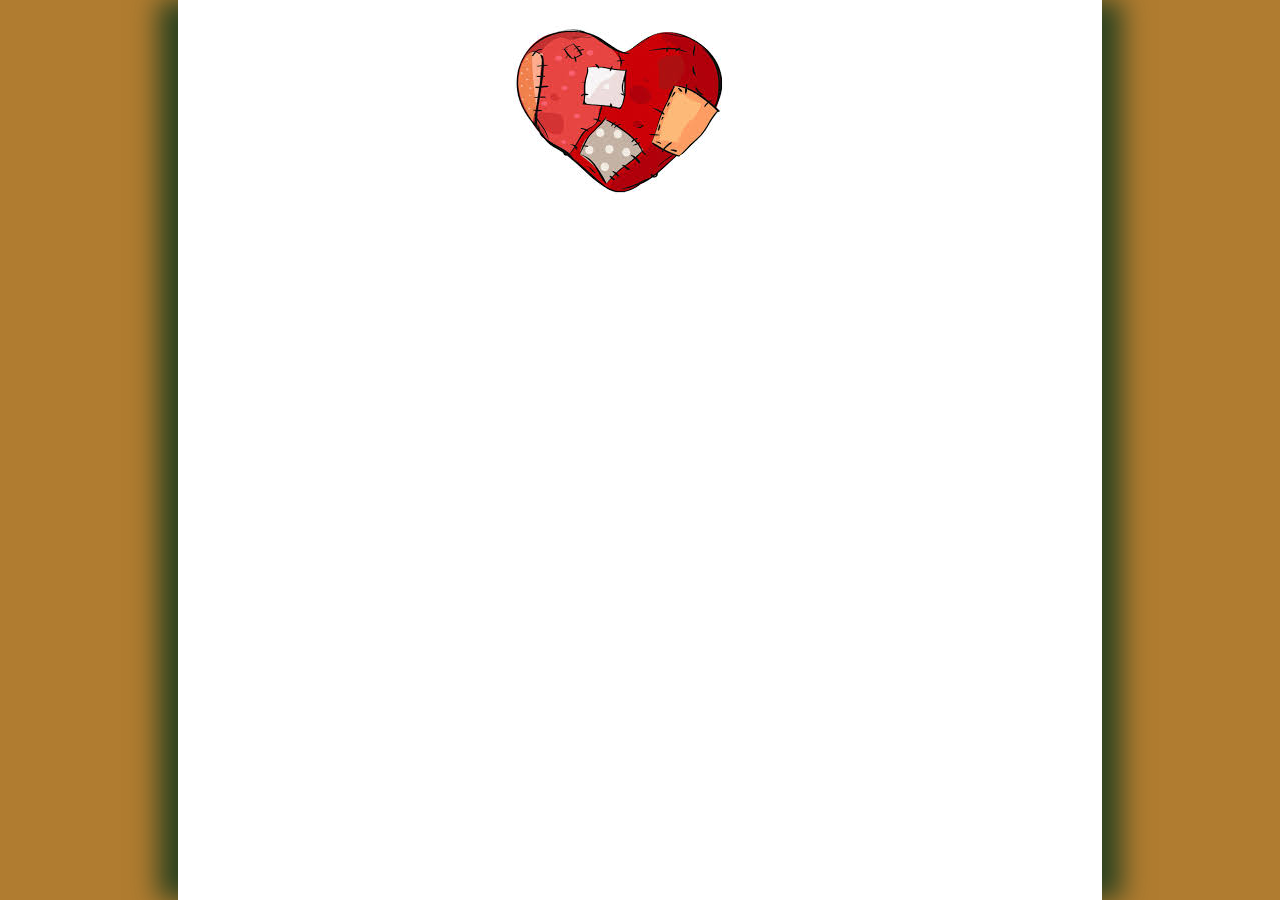
==== ahh.html @ 7d2ff7c4 "Add files via upload" ====
<!doctype html>
<html>
<head>
<!--

   -->

   <meta charset="utf-8" />
   <title>More Feelings</title>
   <link href="base.css" rel="stylesheet" />
   <link href="layout.css" rel="stylesheet" />
</head>
<body>

    <div id="pic2" class="pics">
        <img src="heart.jpg" alt=""/>
    </div>
    
</body>


</html>
---- base.css ----
/*
   New Perspectives on HTML5 and CSS3, 7th Edition
   Tutorial 1
   Tutorial Case
   Filename: base.css

   This file contains the base styles used by all pages in the website

*/


/* =============================================
	HTML5 structural elements
   =============================================
*/

article, aside, details, dl, figcaption, figure, footer, header, hgroup, main, nav, section {
	display: block;
}


/* =============================================
	Default colors, margins and sizing
   =============================================
*/

html {
	font-size: 100%;
	-webkit-text-size-adjust: 100%;
	-ms-text-size-adjust: 100%;
}
html, button, input, select, textarea {
	font-family: serif;
	color: rgb(131, 92, 8);
}
body {
	margin: 0;
	font-size: 1em;
	line-height: 1.4;
}


/* =============================================
	Hypertext links
   =============================================
*/

a {
	color: #00e;
}
a:visited {
	color: #551a8b;
}
a:hover {
	color: #06e;
}
a:focus {
	outline: thin dotted;
}
a:hover, a:active {
	outline: 0;
}


/* =============================================
	Default font styles
   =============================================
*/

abbr[title] {
	border-bottom: 1px dotted;
}
b, strong {
	font-weight: bold;
}
blockquote {
	margin: 1em 40px;
}
dfn {
	font-style: italic;
}
hr {
	display: block;
	height: 1px;
	border: 0;
	border-top: 1px solid #ccc;
	margin: 1em 0;
	padding: 0;
}
ins {
	background: #ff9;
	color: #000;
	text-decoration: none;
}
mark {
	background: #ff0;
	color: #000;
	font-style: italic;
	font-weight: bold;
}
pre, code, kbd, samp {
	font-family: monospace, serif;
	_font-family: 'courier new', monospace;
	font-size: 1em;
}
pre {
	white-space: pre;
	white-space: pre-wrap;
	word-wrap: break-word;
}

small {
	font-size: 85%;
}
sub, sup {
	font-size: 75%;
	line-height: 0;
	position: relative;
	vertical-align: baseline;
}
sup {
	top: -0.5em;
}
sub {
	bottom: -0.25em;
}


/* =============================================
	Default list styles
   =============================================
*/

ul, ol {
	margin: 1em 0;
	padding: 0 0 0 40px;
}
dd {
	margin: 0 0 0 40px;
}
nav ul, nav ol {
	list-style: none;
	list-style-image: none;
	margin: 0;
	padding: 0;
}


/* =============================================
	Default styles for images and media
   =============================================
*/

img {
	border: 0;
	-ms-interpolation-mode: bicubic;
	vertical-align: middle;
}
figure {
	margin: 0;
}
audio, canvas, video {
	display: inline-block;
}


/* =============================================
	Default styles for web forms
   =============================================
*/

form {
	margin: 0;
}
fieldset {
	border: 0;
	margin: 0;
	padding: 0;
}
label {
	cursor: pointer;
}
legend {
	border: 0;
	padding: 0;
	white-space: normal;
}
button, input, select, textarea {
	font-size: 100%;
	margin: 0;
	vertical-align: baseline;
}
button, input {
	line-height: normal;
}
button, input[type="button"], input[type="reset"], input[type="submit"] {
	cursor: pointer;
	-webkit-appearance: button;
}
button[disabled], input[disabled] {
	cursor: default;
}
input[type="checkbox"], input[type="radio"] {
	box-sizing: border-box;
	padding: 0;
}
input[type="search"] {
	-webkit-appearance: textfield;
	-moz-box-sizing: content-box;
	-webkit-box-sizing: content-box;
	box-sizing: content-box;
}
input[type="search"]::-webkit-search-decoration, input[type="search"]::-webkit-search-cancel-button {
-webkit-appearance: none;
}
button::-moz-focus-inner, input::-moz-focus-inner {
border: 0;
padding: 0;
}
textarea {
	overflow: auto;
	vertical-align: top;
	resize: vertical;
}



/* =============================================
	Default styles for web tables
   =============================================
*/

table {
	border-collapse: collapse;
	border-spacing: 0;
}
td, th {
	vertical-align: top;
}
---- layout.css ----
@charset "utf-8";

/*

*/

html {
	height: 100%;
	font-size: 14px;
	background-color: rgba(176,124,48,1.00);
	margin: 0px auto;
}

body {
	margin-left: auto;
	margin-right: auto;
	clear: none;
	float: none;
	min-height: 100%;
	-moz-box-shadow: rgba(31, 61, 31, 0.9) 20px 0px 25px,  rgba(31, 61, 31, 0.9) -20px 0px 25px;
	-webkit-box-shadow: rgba(31, 61, 31, 0.9) 20px 0px 25px,  rgba(31, 61, 31, 0.9) -20px 0px 25px;
	 box-shadow: rgba(31, 61, 31, 0.9) 20px 0px 25px,  rgba(31, 61, 31, 0.9) -20px 0px 25px;
	 max-width: 900px;
	 padding-left: 0.9%;
	 padding-right: 0.9%;
	 background-color: white;
}

body > header > img 
{
	width: 100%;
}

h1
{
	color: brown;
	text-align: center;
	font-size: 2em;
}
nav 
{
	width: 25%;
	float: left;
	margin: 0% 0% 0% 0%;
}
/*  Font size of navigation*/
nav ul li {
	font-family: "Lucida Grande", "Lucida Sans Unicode", "Lucida Sans", "DejaVu Sans", Verdana, sans-serif;
	font-size: 1.2em;
}

/*helps highlight whole box choice when hovered over*/
nav ul li a {
	color: rgb(190, 136, 19);
	text-decoration: none;
	display: block;
	
}
nav ul li a:visited {
	color: #222;
}
nav ul li a:hover {
	background-color: rgb(214, 138, 22);
	color: white;
}

header img {
	float: none;
	width: 96%;
	margin: 2% 2% 0% 2%;
}

/* Display nav horizontally and outlines each element*/
nav ul li {
	display: table-cell;
	width: 15%;
	text-align: center;
	border: thin solid rgba(127,96,17,1.00);
	
}
nav {
	display: table;
	width: 96%;
	margin: 0 auto;
	float: none;
}
nav ul {
	display: table-row;
	margin: 0;
}

div 
{
    position:relative;
    height: 100%;
    width:100%;
}

div#pic1
{
	display: block;
	margin-left: auto;
	margin-right: auto;
	width: 50%;
}

div#pic2
{
	display: block;
	margin-left: auto;
	margin-right: auto;
	width: 30%;
	
    
}
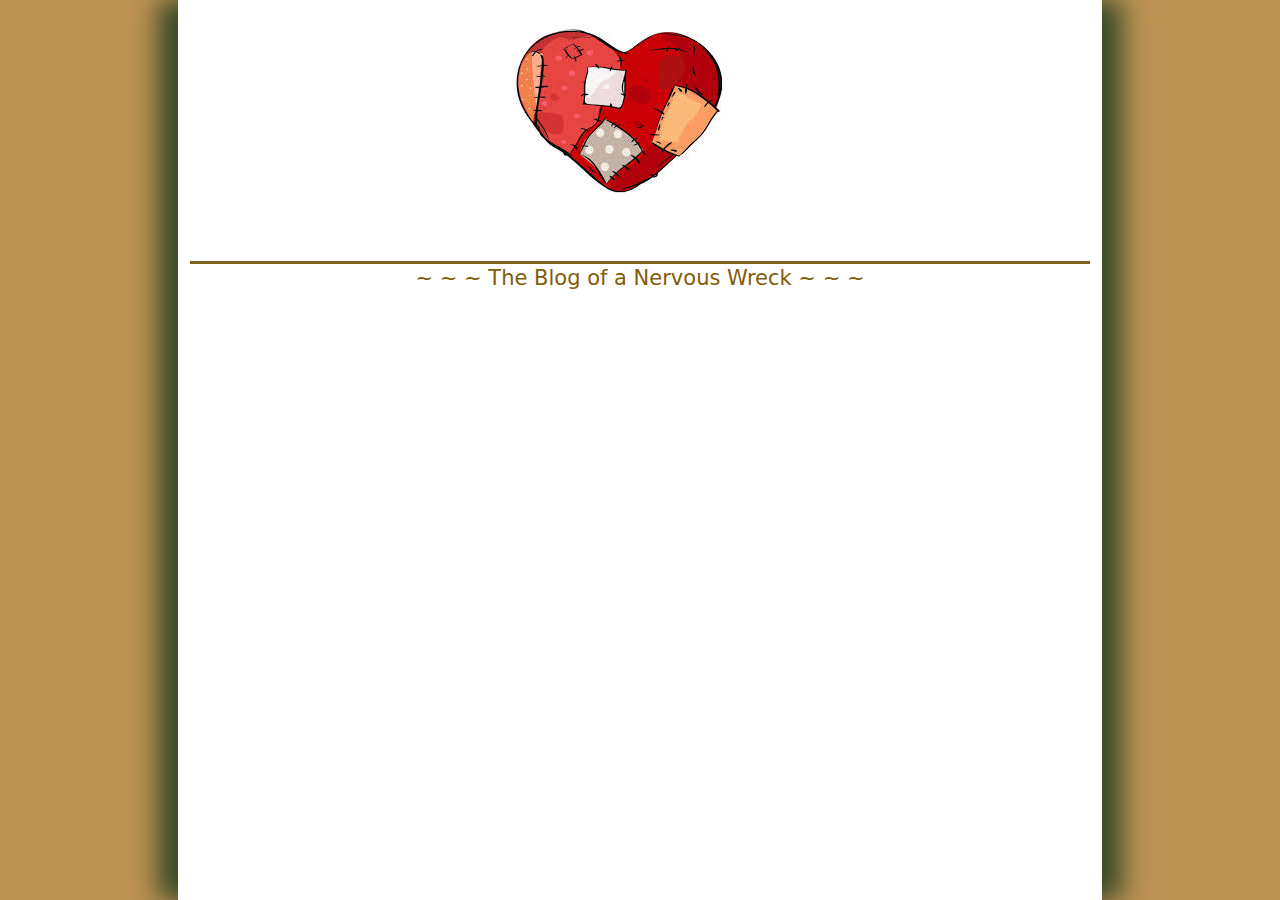
==== commit 3ddc300c: "Add files via upload" ====
--- a/ahh.html
+++ b/ahh.html
@@ -17,6 +17,8 @@
     </div>
     
 </body>
-
+<footer>
+    ~ ~ ~ The Blog of a Nervous Wreck ~ ~ ~ 
+</footer>
 
 </html>
--- a/layout.css
+++ b/layout.css
@@ -7,7 +7,7 @@
 html {
 	height: 100%;
 	font-size: 14px;
-	background-color: rgba(176,124,48,1.00);
+	background-color: rgba(176, 125, 48, 0.829);
 	margin: 0px auto;
 }
 
@@ -17,9 +17,9 @@
 	clear: none;
 	float: none;
 	min-height: 100%;
-	-moz-box-shadow: rgba(31, 61, 31, 0.9) 20px 0px 25px,  rgba(31, 61, 31, 0.9) -20px 0px 25px;
-	-webkit-box-shadow: rgba(31, 61, 31, 0.9) 20px 0px 25px,  rgba(31, 61, 31, 0.9) -20px 0px 25px;
-	 box-shadow: rgba(31, 61, 31, 0.9) 20px 0px 25px,  rgba(31, 61, 31, 0.9) -20px 0px 25px;
+	-moz-box-shadow: rgba(31, 61, 31, 0.753) 20px 0px 25px,  rgba(31, 61, 31, 0.822) -20px 0px 25px;
+	-webkit-box-shadow: rgba(31, 61, 31, 0.849) 20px 0px 25px,  rgba(31, 61, 31, 0.829) -20px 0px 25px;
+	 box-shadow: rgba(31, 61, 31, 0.849) 20px 0px 25px,  rgba(31, 61, 31, 0.842) -20px 0px 25px;
 	 max-width: 900px;
 	 padding-left: 0.9%;
 	 padding-right: 0.9%;
@@ -29,6 +29,14 @@
 body > header > img 
 {
 	width: 100%;
+	height: 100%;
+}
+
+p#para
+{
+	font-size: 1.3em;
+	padding-left: 15px;
+	padding-right: 15px;
 }
 
 h1
@@ -76,7 +84,7 @@
 	width: 15%;
 	text-align: center;
 	border: thin solid rgba(127,96,17,1.00);
-	
+	background-color: blanchedalmond;
 }
 nav {
 	display: table;
@@ -113,3 +121,14 @@
 	
     
 }
+
+footer 
+{
+	text-align: center;
+	font-size: 1.5em;
+	margin-top: 4%;
+	border-top: 3px solid rgba(128,98,26,1.00);
+	font-family: "Lucida Grande", "Lucida Sans Unicode", "Lucida Sans", "DejaVu Sans", Verdana, sans-serif;
+	clear: both;
+	padding-bottom: 20px;
+}
